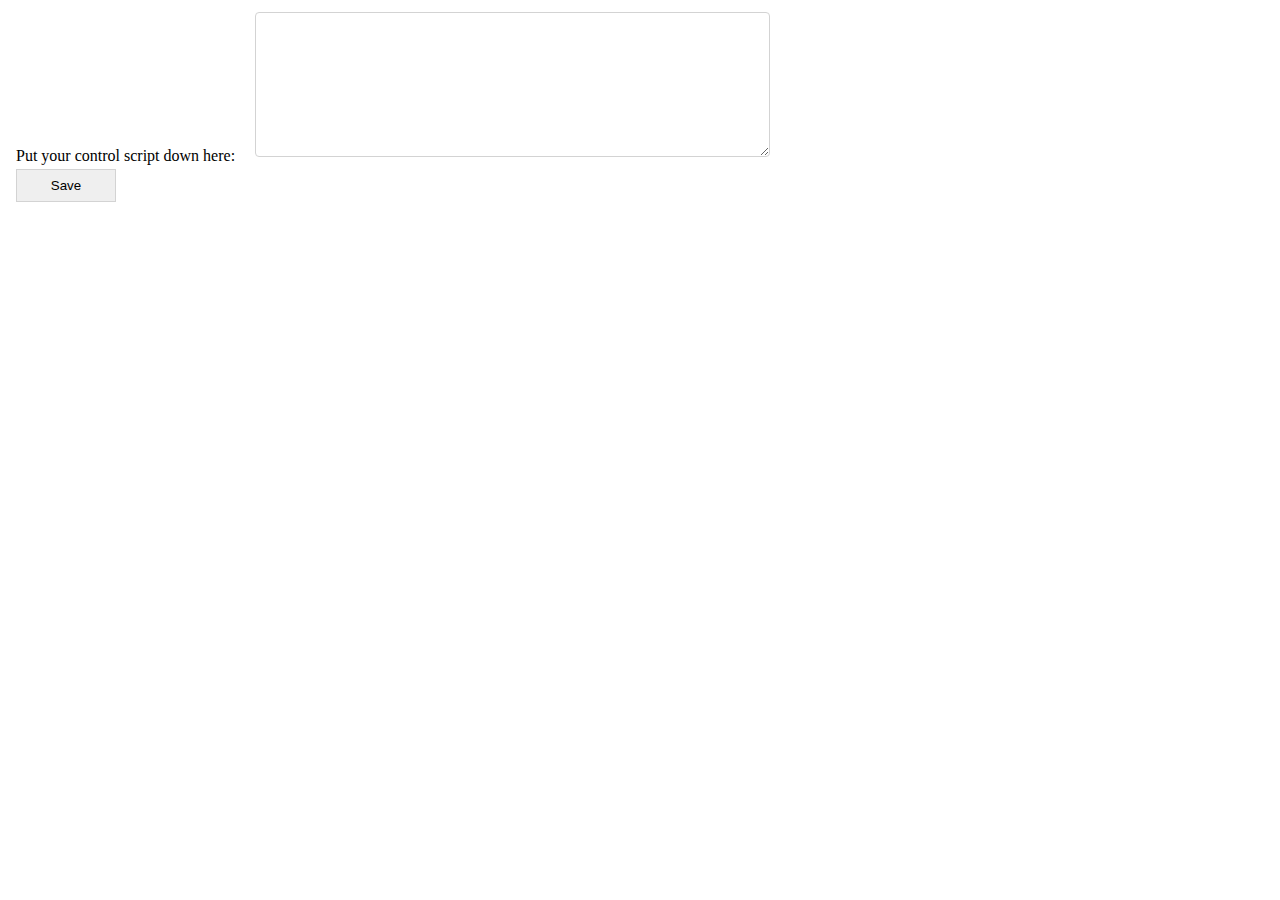
==== kbsim-ext/cfg.html @ d0babeb4 "kbsim | config page + default cmd" ====
<!DOCTYPE html>
<html>
    <head>
        <meta charset="utf-8"/>
        <link rel="stylesheet" href="cfg-v001.css" />
    </head>
    <body>
        <form>
            <label>Put your control script down here:</label>
            <textarea rows="9" cols="60"></textarea>
            <button type="submit">Save</button>
        </form>
        <script src="cfg.js"></script>
    </body>
</html>
---- kbsim-ext/cfg-v001.css ----
button {
    border: 1px solid lightgrey;
    padding: 8px;
    display: block;
    min-width: 100px;
    text-align: center;
    margin: 4px 8px;
}
textarea {
    border-radius: 4px;
    padding: 4px 8px;
    border: 1px solid lightgrey;
    margin: 4px 8px;
}
label {
    margin: 4px 8px;
}
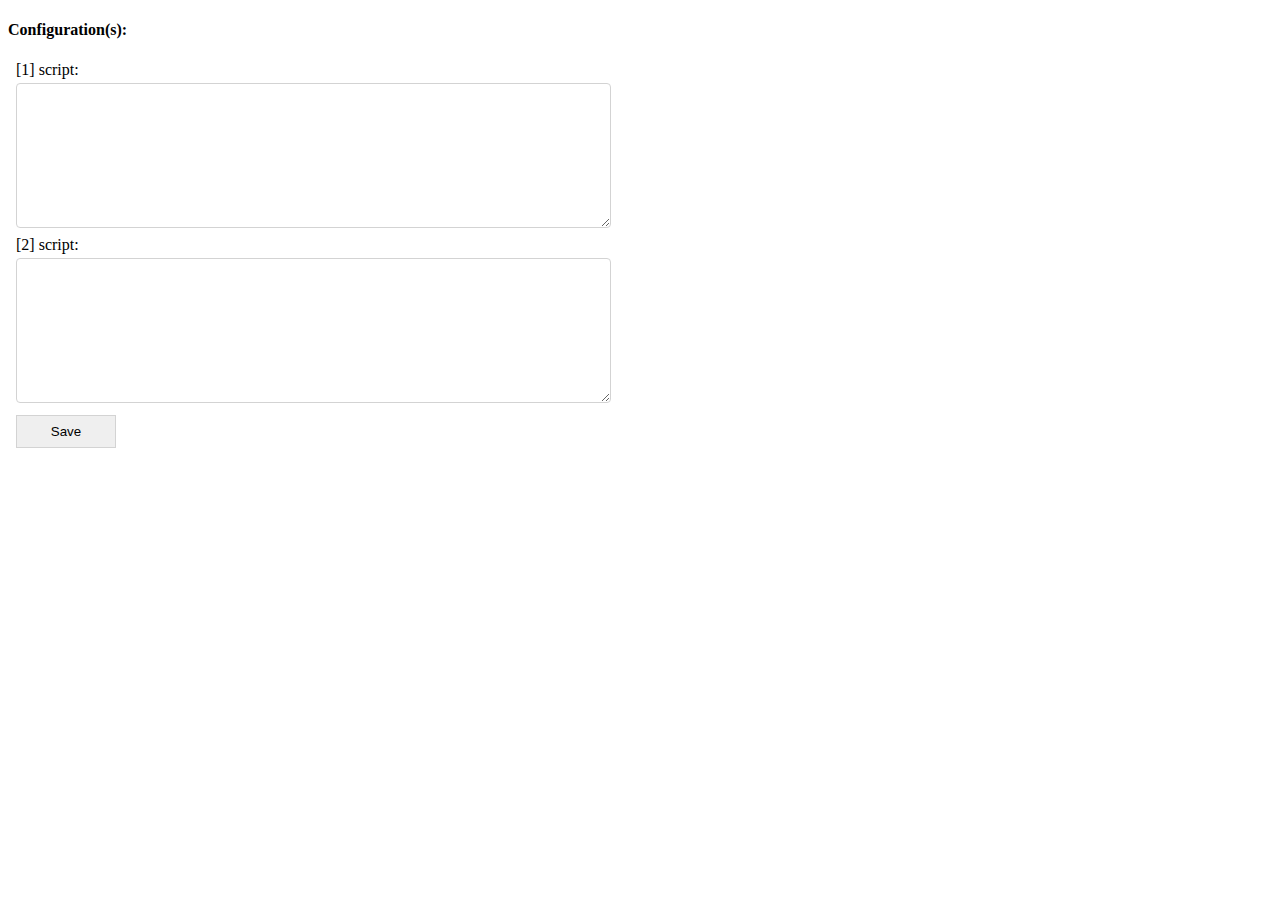
==== commit fd280a7d: "kbsim | simplize multi scenario" ====
--- a/kbsim-ext/cfg.html
+++ b/kbsim-ext/cfg.html
@@ -6,8 +6,11 @@
     </head>
     <body>
         <form>
-            <label>Put your control script down here:</label>
-            <textarea rows="9" cols="60"></textarea>
+            <h4>Configuration(s):</h4>
+            <label>[1] script:</label><br/>
+            <textarea rows="9" cols="70"></textarea><br/>
+            <label>[2] script:</label><br/>
+            <textarea rows="9" cols="70"></textarea><br/>
             <button type="submit">Save</button>
         </form>
         <script src="cfg.js"></script>
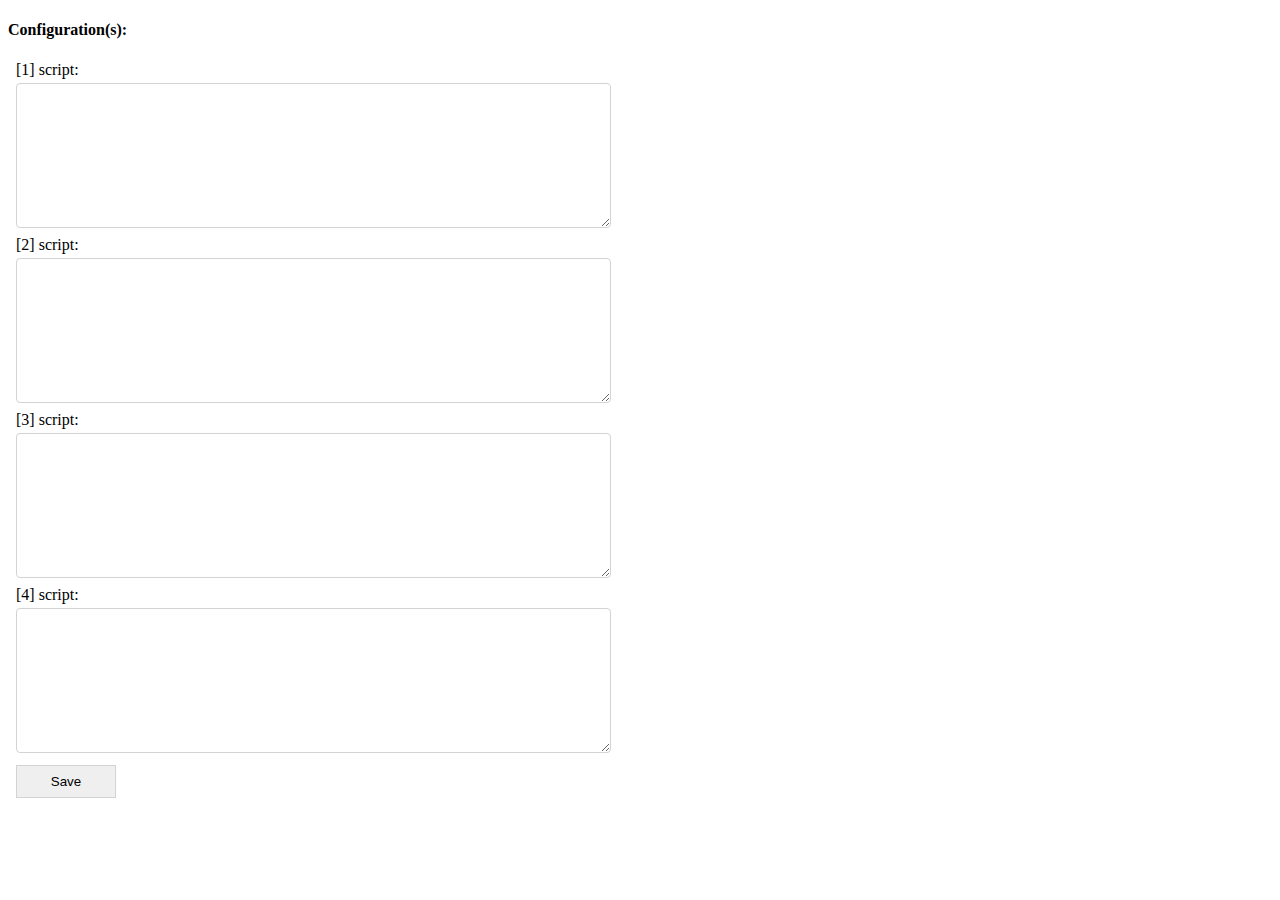
==== commit 253c3a48: "kbsim | support 3rd & 4th script" ====
--- a/kbsim-ext/cfg.html
+++ b/kbsim-ext/cfg.html
@@ -11,6 +11,10 @@
             <textarea rows="9" cols="70"></textarea><br/>
             <label>[2] script:</label><br/>
             <textarea rows="9" cols="70"></textarea><br/>
+            <label>[3] script:</label><br/>
+            <textarea rows="9" cols="70"></textarea><br/>
+            <label>[4] script:</label><br/>
+            <textarea rows="9" cols="70"></textarea><br/>
             <button type="submit">Save</button>
         </form>
         <script src="cfg.js"></script>
